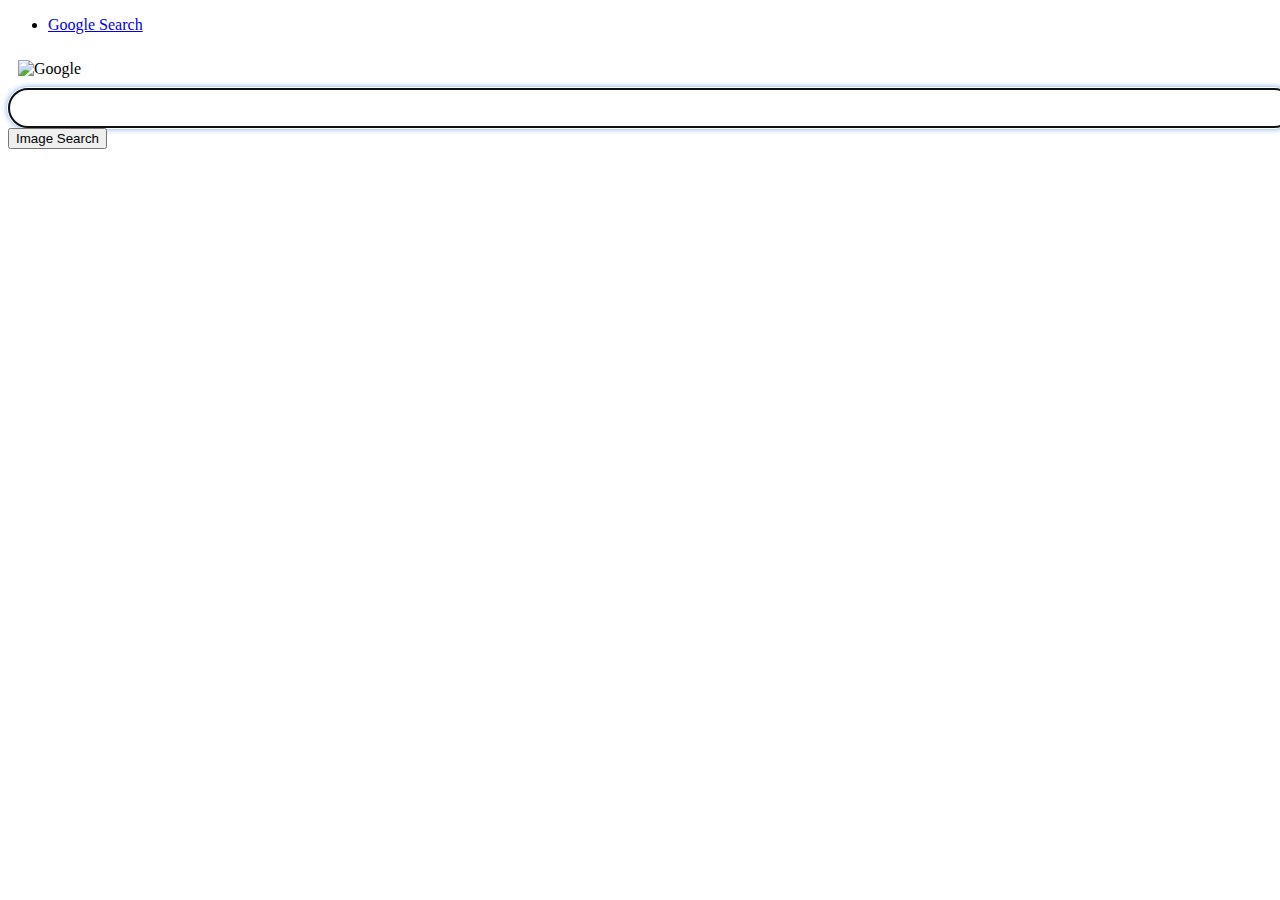
==== image.html @ dfde4996 "rounded-search-bar style created" ====
<!DOCTYPE html>
<html lang="en">
    <head>
        <title>Image Search</title>
        <link rel="stylesheet" href="https://stackpath.bootstrapcdn.com/bootstrap/4.5.0/css/bootstrap.min.css" integrity="sha384-9aIt2nRpC12Uk9gS9baDl411NQApFmC26EwAOH8WgZl5MYYxFfc+NcPb1dKGj7Sk" crossorigin="anonymous">
        <link rel="stylesheet" href="styles.css">
    </head>
    <body>
        
        <!--links buttons -->
        <ul class="nav justify-content-end mt-2">
            <li class="nav-item">
              <a class="nav-link" href="index.html">Google Search</a>
            </li>
        </ul>

        <div class="container">
        
            <!-- search bar -->
            <form action="https://www.google.com/search">
                <div class="row justify-content-center mt-5">
                    <div class="col-lg-6 col-md-8">
                        <img class="mx-auto d-block" src="google-logo.png" alt="Google">
                        <div class="form-group mt-2">
                            <input type="text" class="rounded-search-bar" name="q" autofocus>
                            <input type="hidden" class="form-control" name="tbm" value="isch">
                        </div>
                    </div>
                </div>

                <!-- google search button -->
                <div class="row justify-content-center">
                    <div class="col-auto">
                        <div class="form-group">
                            <button type="submit" class="btn btn-light">Image Search</button>
                        </div>
                    </div>
                </div>
                 
            </form>
        </div>
    </body>
</html>
---- styles.css ----
form img {
    padding: 10px;
    width: 300px;                
}
.rounded-search-bar {
    width: 100%;
    padding: 10px;
    border: 1px solid #dfe1e5;
    border-radius: 20px; 
    font-size: 16px;
}
.rounded-search-bar:focus {
    box-shadow: 0 0 6px #4285f4; 
    
}
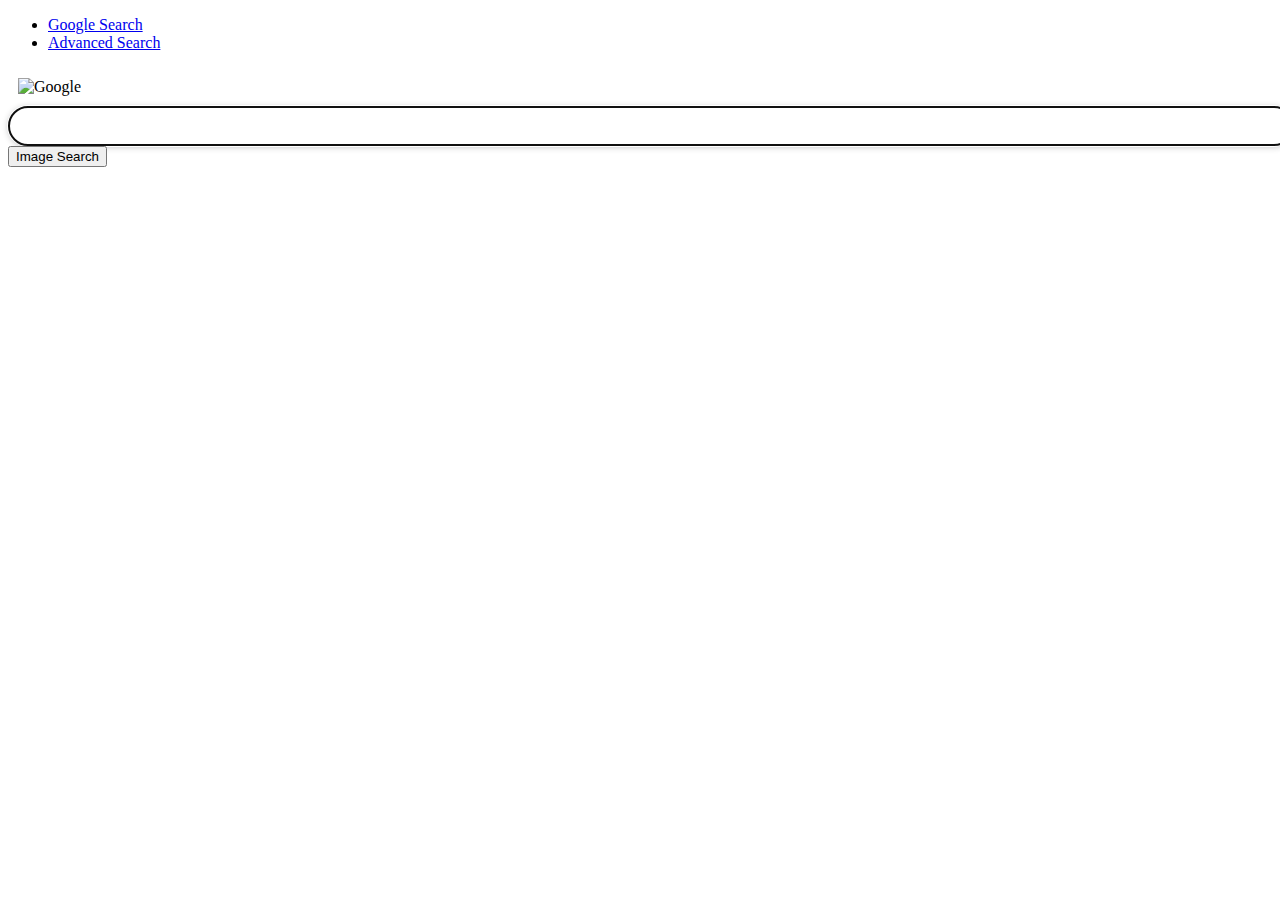
==== commit 86677073: "changed some css" ====
--- a/image.html
+++ b/image.html
@@ -1,16 +1,19 @@
 <!DOCTYPE html>
 <html lang="en">
     <head>
-        <title>Image Search</title>
+        <title>Google Image Search</title>
         <link rel="stylesheet" href="https://stackpath.bootstrapcdn.com/bootstrap/4.5.0/css/bootstrap.min.css" integrity="sha384-9aIt2nRpC12Uk9gS9baDl411NQApFmC26EwAOH8WgZl5MYYxFfc+NcPb1dKGj7Sk" crossorigin="anonymous">
         <link rel="stylesheet" href="styles.css">
     </head>
     <body>
         
         <!--links buttons -->
-        <ul class="nav justify-content-end mt-2">
+        <ul class="nav bg-light justify-content-end p-2">
             <li class="nav-item">
               <a class="nav-link" href="index.html">Google Search</a>
+            </li>
+            <li class="nav-item">
+              <a class="nav-link" href="advance.html">Advanced Search</a>
             </li>
         </ul>
 
@@ -22,7 +25,7 @@
                     <div class="col-lg-6 col-md-8">
                         <img class="mx-auto d-block" src="google-logo.png" alt="Google">
                         <div class="form-group mt-2">
-                            <input type="text" class="rounded-search-bar" name="q" autofocus>
+                            <input type="text" class="form-control rounded-search-bar" name="q" autofocus>
                             <input type="hidden" class="form-control" name="tbm" value="isch">
                         </div>
                     </div>
--- a/styles.css
+++ b/styles.css
@@ -10,6 +10,25 @@
     font-size: 16px;
 }
 .rounded-search-bar:focus {
-    box-shadow: 0 0 6px #4285f4; 
-    
+    background-color: #fff;
+    box-shadow: 0 1px 6px rgba(32,33,36,.28);
+    border-color: rgba(223,225,229,0);    
+}
+.rounded-search-bar:hover {
+    background-color: #fff;
+    box-shadow: 0 1px 6px rgba(32,33,36,.28);
+    border-color: rgba(223,225,229,0);    
+}
+.advance-btn {
+    box-shadow: none;
+    height: 30px;
+    min-width: 120px;
+    background-color: #4d90fe;
+    border: 1px solid #3079ed;
+    color: #fff;
+    border-radius: 2px;
+    cursor: default;
+    font-size: 11px;
+    font-weight: bold;
+    text-align: center;
 }